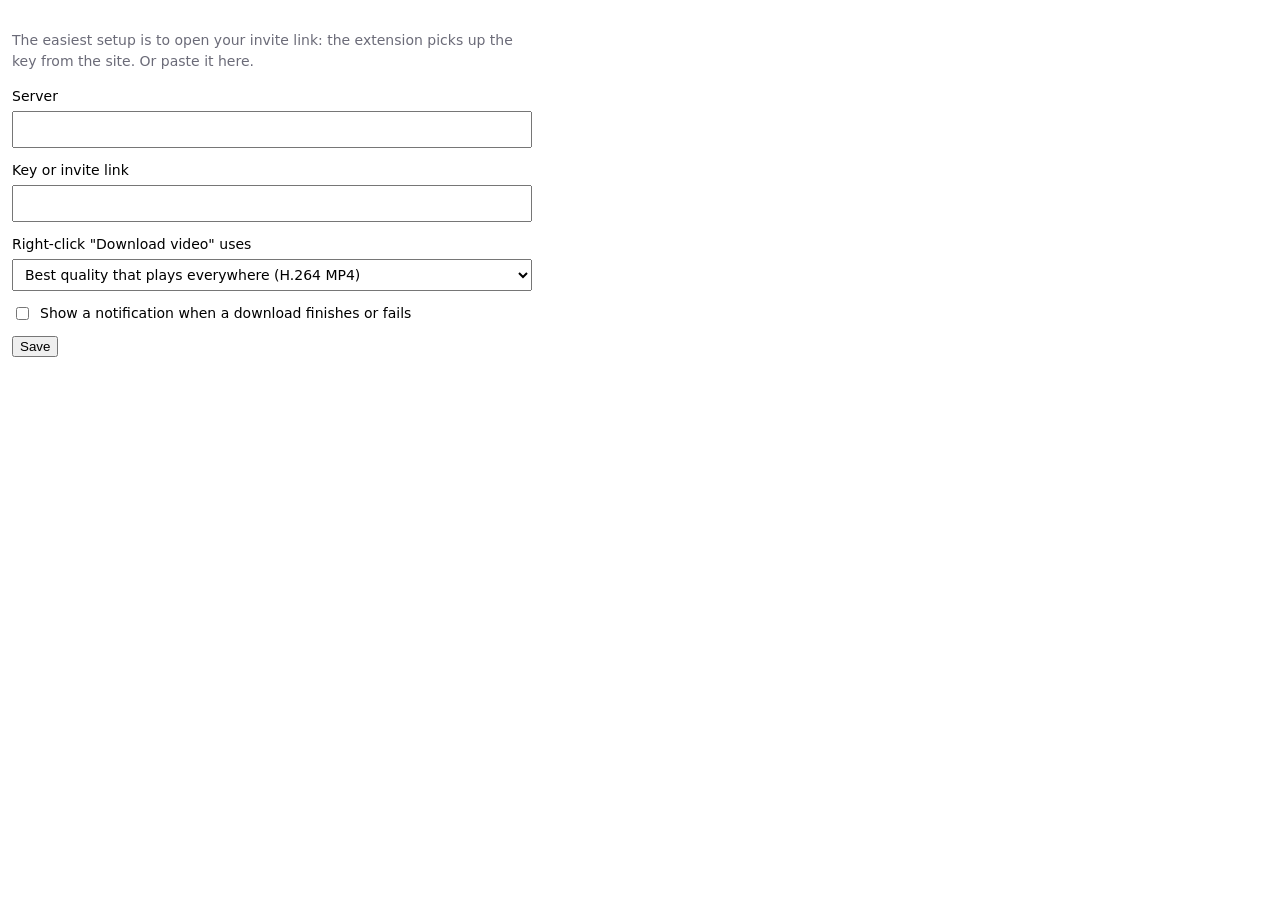
==== extension/options.html @ 312c7185 "Add a Firefox extension, a README, and an install link on the page The extension adds right-click Do" ====
<!doctype html>
<html>
<head>
  <meta charset="utf-8">
  <style>
    body { font: 14px/1.5 system-ui, sans-serif; padding: 8px 4px; max-width: 520px; }
    label { display: grid; gap: 4px; margin-bottom: 12px; }
    label.check { display: flex; gap: 8px; align-items: center; }
    input[type=text], input[type=password], select { padding: 6px 8px; font: inherit; }
    .muted { color: #6b6b78; }
    #status { margin-left: 8px; }
  </style>
</head>
<body>
  <p class="muted">The easiest setup is to open your invite link: the extension picks up the key from the site. Or paste it here.</p>
  <label>Server<input id="server" type="text"></label>
  <label>Key or invite link<input id="key" type="password" autocomplete="off"></label>
  <label>Right-click "Download video" uses
    <select id="preset">
      <option value="compat:0">Best quality that plays everywhere (H.264 MP4)</option>
      <option value="compat:25">Share: H.264 MP4 under 25 MB</option>
      <option value="compat:10">Discord: H.264 MP4 under 10 MB</option>
      <option value="best:0">Original quality and codecs</option>
    </select>
  </label>
  <label class="check"><input id="notify" type="checkbox"> Show a notification when a download finishes or fails</label>
  <button id="save">Save</button><span id="status" class="muted"></span>
  <script src="options.js"></script>
</body>
</html>
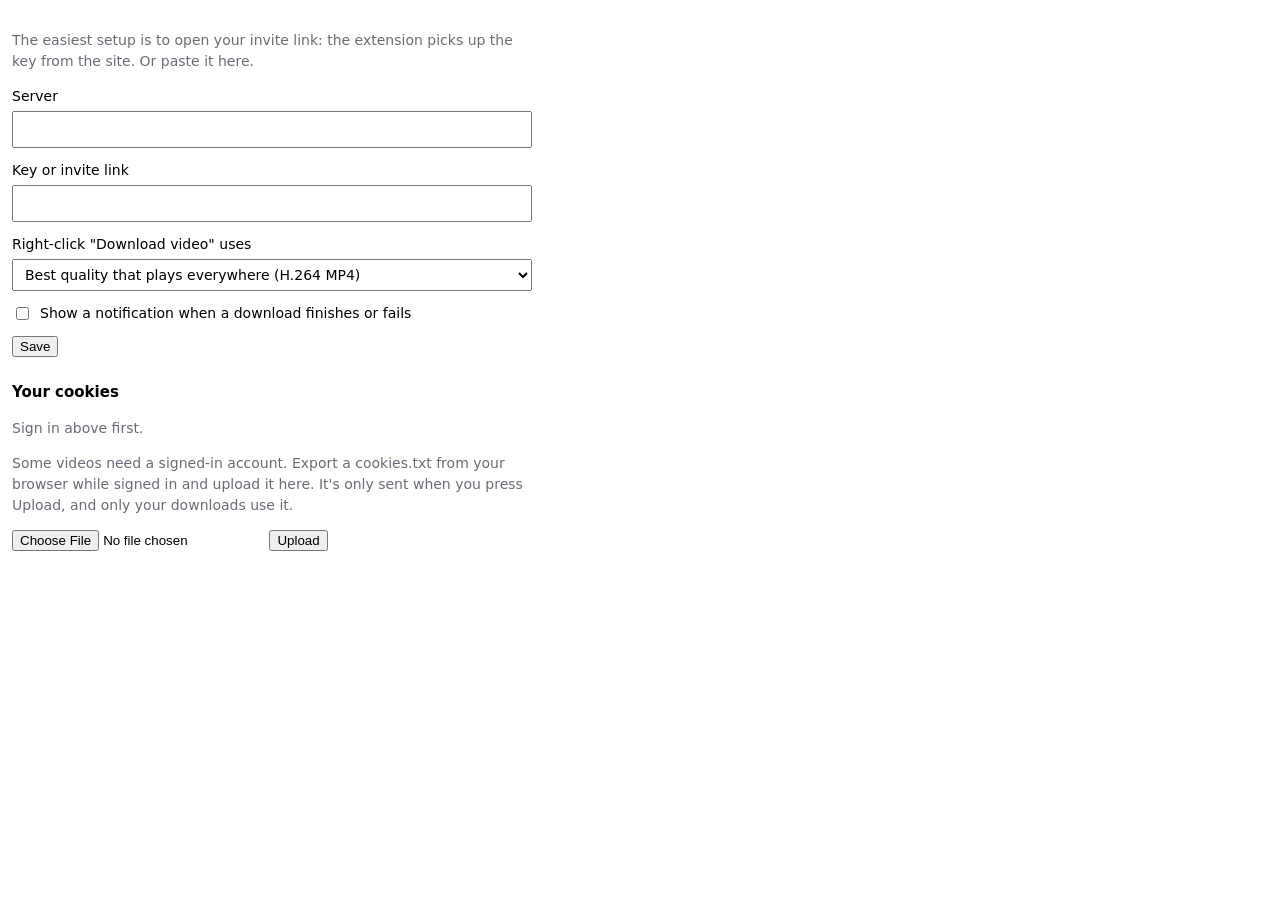
==== commit 283a9af1: "Let each user upload their own cookies.txt Stored as cookies/<user>.txt beside config.json (mode 600" ====
--- a/extension/options.html
+++ b/extension/options.html
@@ -9,6 +9,7 @@
     input[type=text], input[type=password], select { padding: 6px 8px; font: inherit; }
     .muted { color: #6b6b78; }
     #status { margin-left: 8px; }
+    h3 { margin: 24px 0 4px; font-size: 15px; }
   </style>
 </head>
 <body>
@@ -25,6 +26,13 @@
   </label>
   <label class="check"><input id="notify" type="checkbox"> Show a notification when a download finishes or fails</label>
   <button id="save">Save</button><span id="status" class="muted"></span>
+  <h3>Your cookies</h3>
+  <p id="cookies-status" class="muted"></p>
+  <p class="muted">Some videos need a signed-in account. Export a cookies.txt from your browser while signed in and upload it here. It's only sent when you press Upload, and only your downloads use it.</p>
+  <input id="cookies-file" type="file" accept=".txt,text/plain">
+  <button id="cookies-upload">Upload</button>
+  <button id="cookies-remove" hidden>Remove</button>
+  <p id="cookies-msg" class="muted"></p>
   <script src="options.js"></script>
 </body>
 </html>
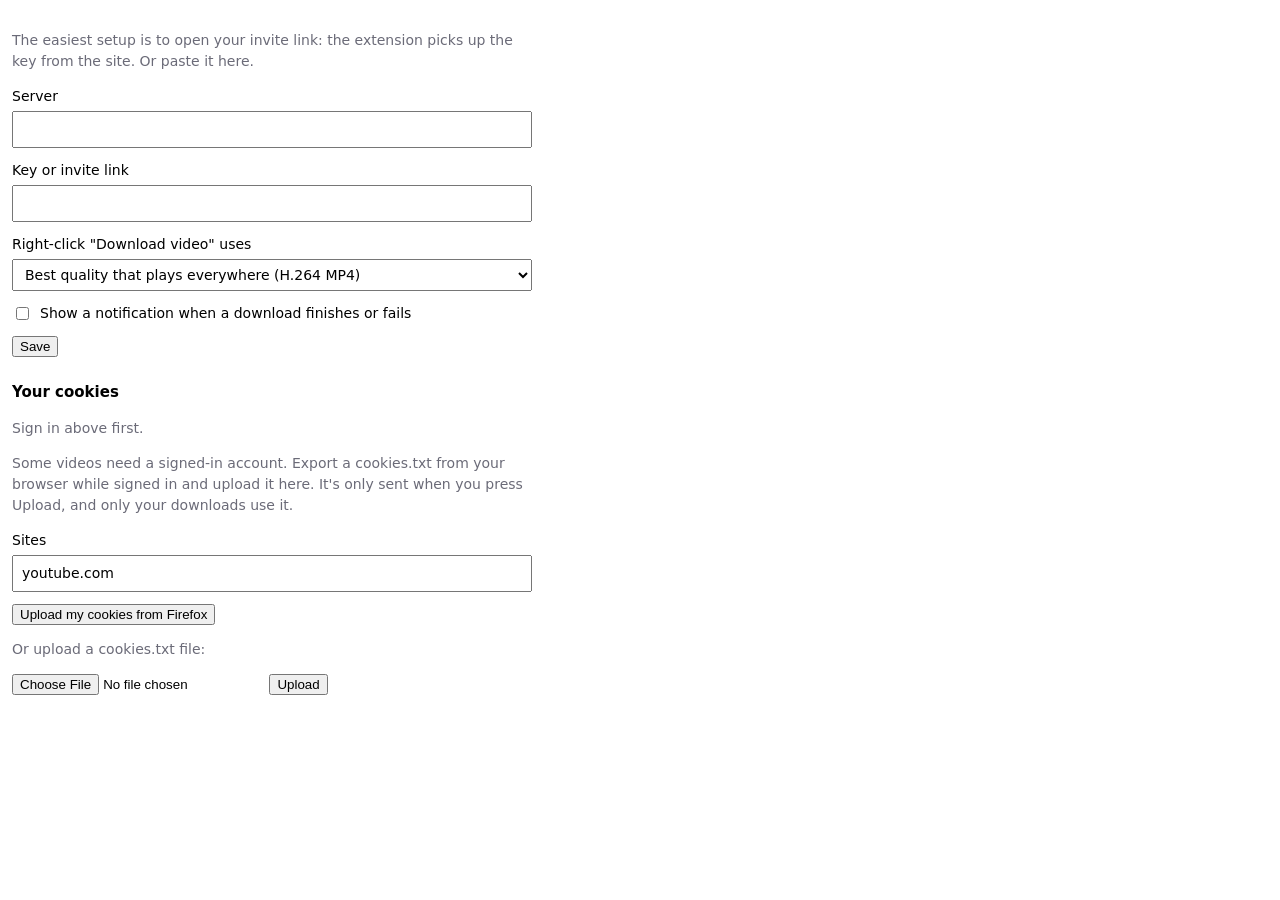
==== commit 80a95fcb: "Extension: upload cookies straight from Firefox at the press of a button The extension (now with the" ====
--- a/extension/options.html
+++ b/extension/options.html
@@ -29,6 +29,9 @@
   <h3>Your cookies</h3>
   <p id="cookies-status" class="muted"></p>
   <p class="muted">Some videos need a signed-in account. Export a cookies.txt from your browser while signed in and upload it here. It's only sent when you press Upload, and only your downloads use it.</p>
+  <p><label>Sites <input id="cookie-domains" type="text" value="youtube.com"></label>
+  <button id="cookies-firefox">Upload my cookies from Firefox</button></p>
+  <p class="muted">Or upload a cookies.txt file:</p>
   <input id="cookies-file" type="file" accept=".txt,text/plain">
   <button id="cookies-upload">Upload</button>
   <button id="cookies-remove" hidden>Remove</button>
